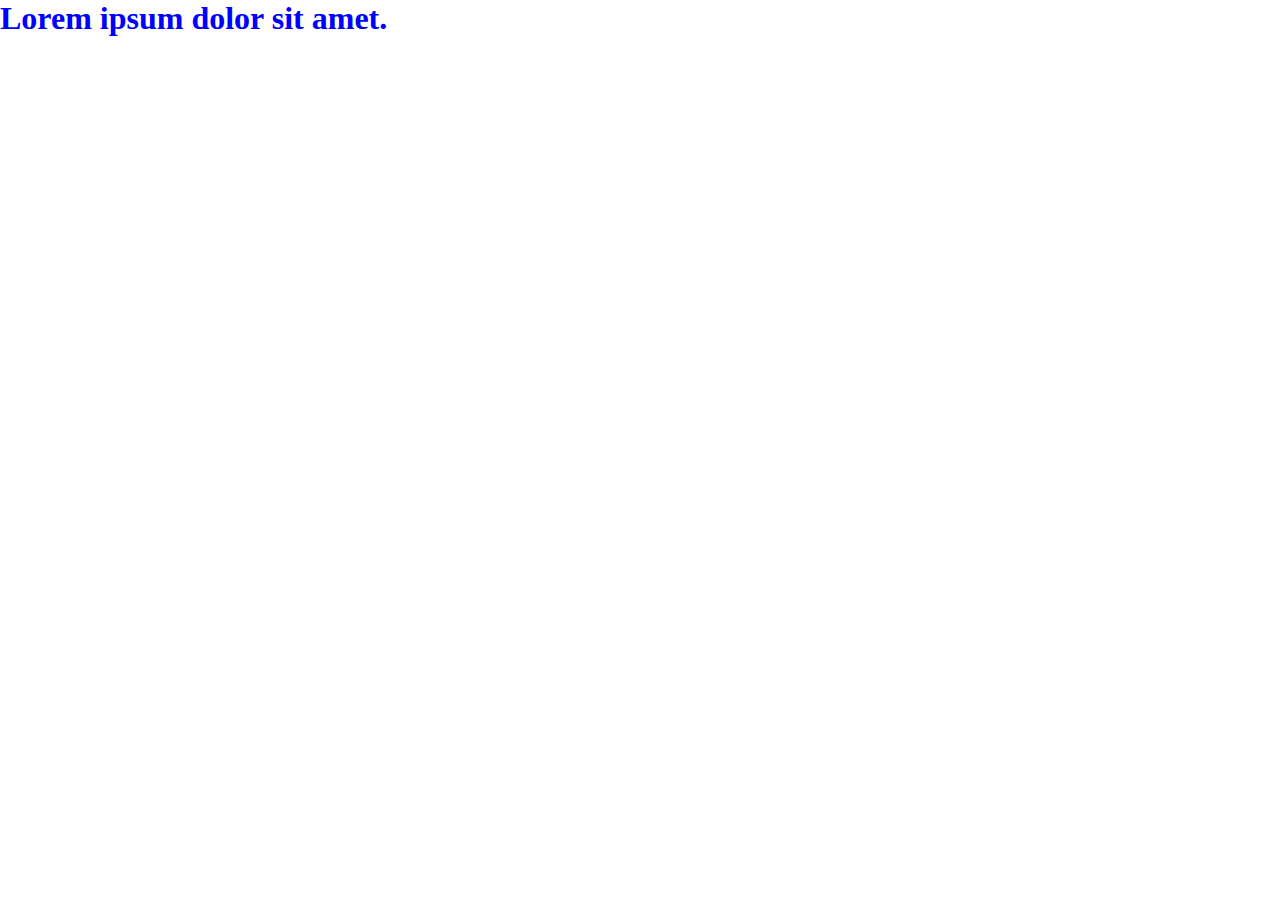
==== index.html @ bf29ed42 "first commit" ====
<!DOCTYPE html>
<html lang="en">
<head>
    <meta charset="UTF-8">
    <meta name="viewport" content="width=device-width, initial-scale=1.0">
    <link rel="stylesheet" href="styl.css">
    <link href="https://cdn.jsdelivr.net/npm/bootstrap@5.0.2/dist/css/bootstrap.min.css" rel="stylesheet" integrity="sha384-EVSTQN3/azprG1Anm3QDgpJLIm9Nao0Yz1ztcQTwFspd3yD65VohhpuuCOmLASjC" crossorigin="anonymous">

    <title>Document</title>
</head>
<body>

<h1>Lorem ipsum dolor sit amet.</h1>
 <script src="https://cdn.jsdelivr.net/npm/bootstrap@5.0.2/dist/js/bootstrap.bundle.min.js" integrity="sha384-MrcW6ZMFYlzcLA8Nl+NtUVF0sA7MsXsP1UyJoMp4YLEuNSfAP+JcXn/tWtIaxVXM" crossorigin="anonymous"></script>
</body>
</html>
---- styl.css ----
:root{
    --red : blue;
    --two:2rem;
    --three: green
}
*{
    padding: 0;
    margin: 0;
    box-sizing: border-box;
}
h1{
    color: blue;
}
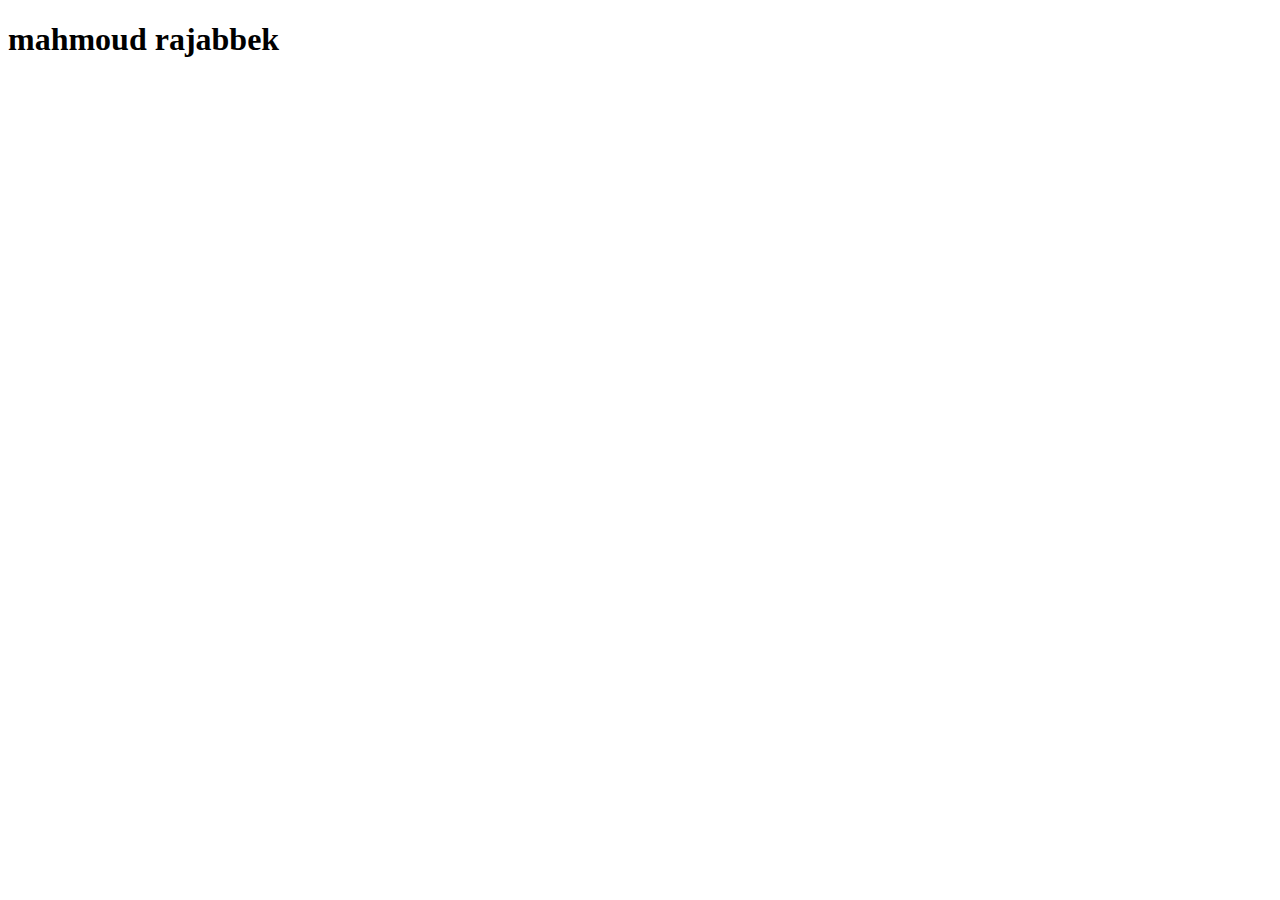
==== commit c59bb159: "muy name" ====
--- a/index.html
+++ b/index.html
@@ -3,14 +3,9 @@
 <head>
     <meta charset="UTF-8">
     <meta name="viewport" content="width=device-width, initial-scale=1.0">
-    <link rel="stylesheet" href="styl.css">
-    <link href="https://cdn.jsdelivr.net/npm/bootstrap@5.0.2/dist/css/bootstrap.min.css" rel="stylesheet" integrity="sha384-EVSTQN3/azprG1Anm3QDgpJLIm9Nao0Yz1ztcQTwFspd3yD65VohhpuuCOmLASjC" crossorigin="anonymous">
-
     <title>Document</title>
 </head>
 <body>
-
-<h1>Lorem ipsum dolor sit amet.</h1>
- <script src="https://cdn.jsdelivr.net/npm/bootstrap@5.0.2/dist/js/bootstrap.bundle.min.js" integrity="sha384-MrcW6ZMFYlzcLA8Nl+NtUVF0sA7MsXsP1UyJoMp4YLEuNSfAP+JcXn/tWtIaxVXM" crossorigin="anonymous"></script>
+<h1>mahmoud  rajabbek</h1>
 </body>
 </html>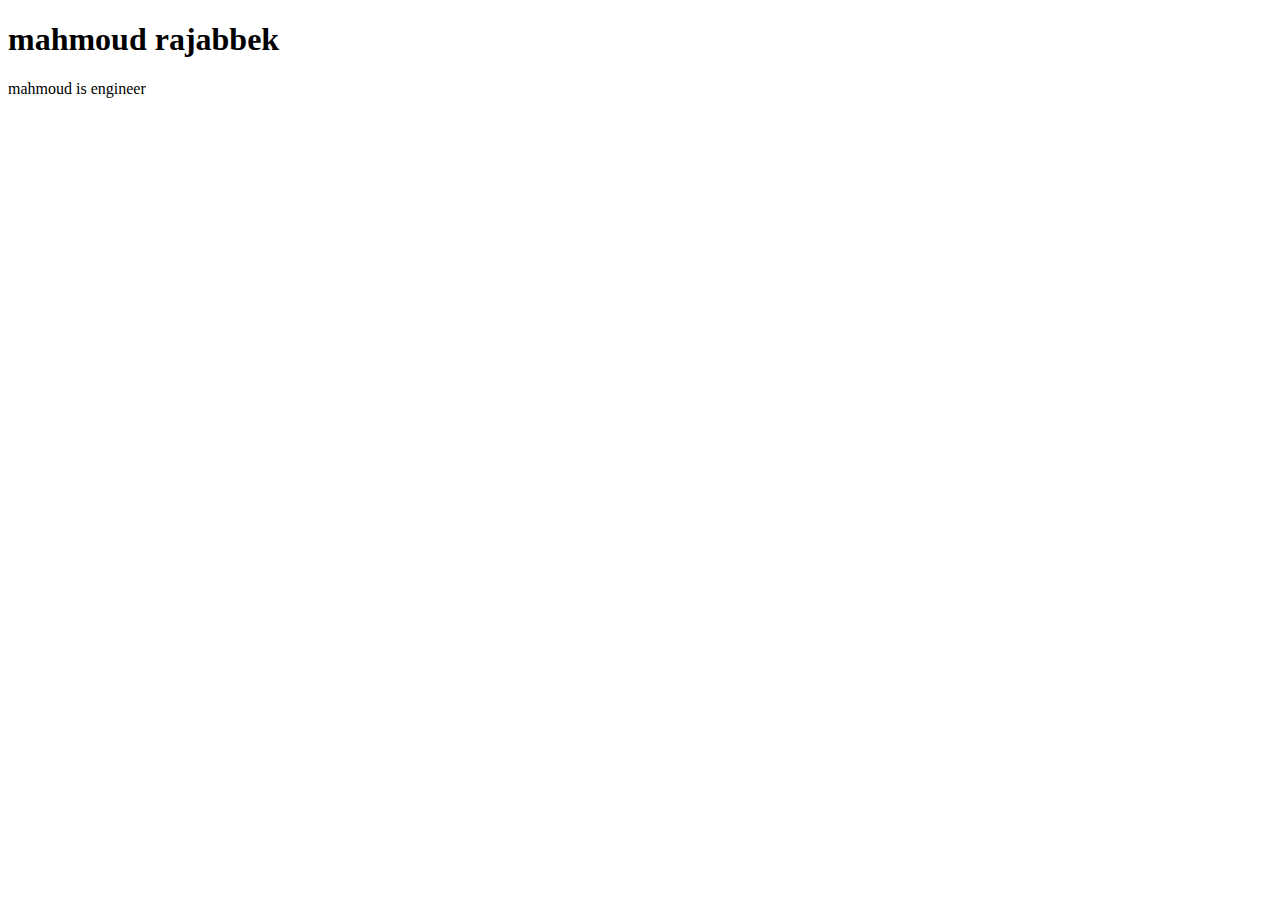
==== commit 1d067a16: "mahmoud work" ====
--- a/index.html
+++ b/index.html
@@ -7,5 +7,6 @@
 </head>
 <body>
 <h1>mahmoud  rajabbek</h1>
+<p>mahmoud is engineer</p>
 </body>
 </html>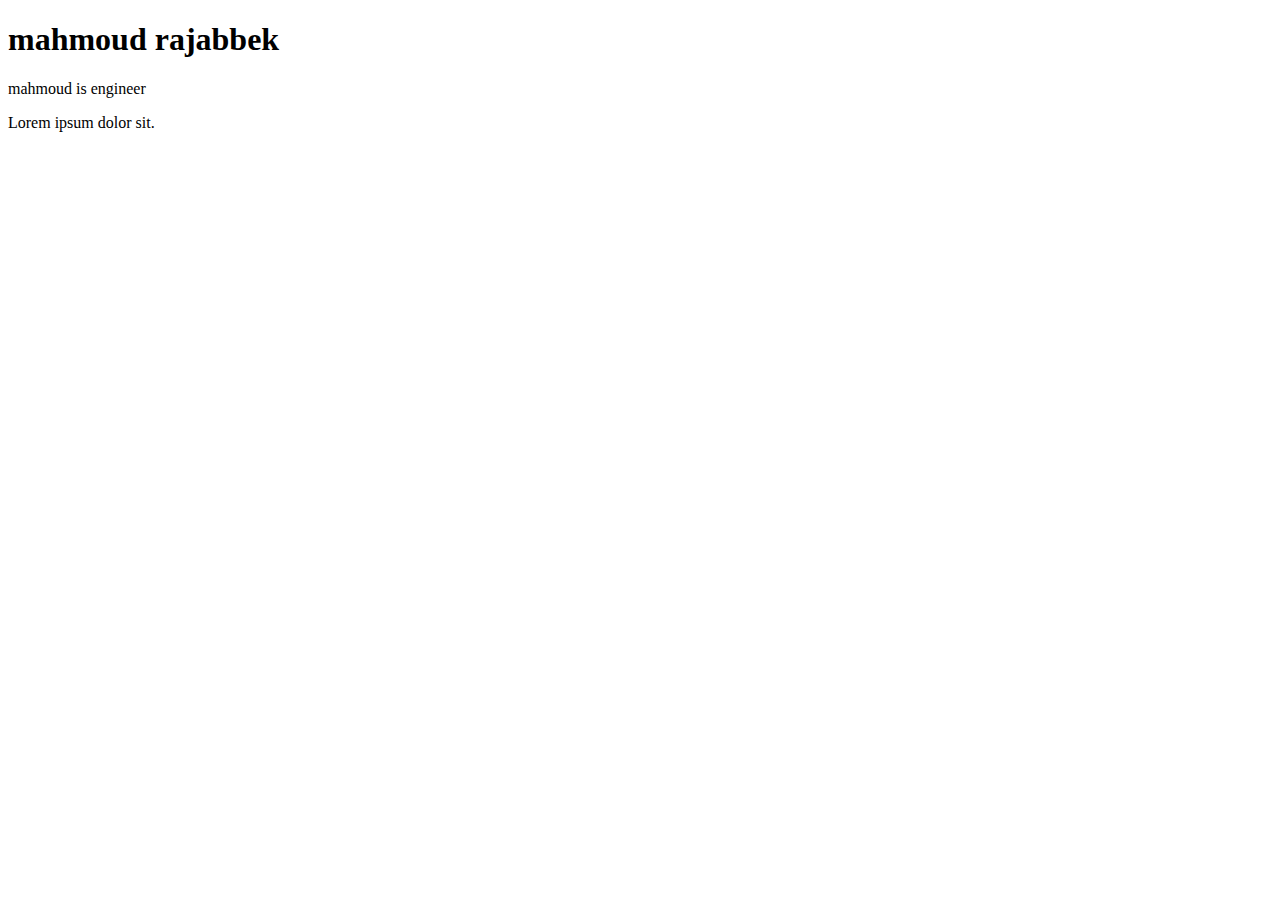
==== commit c02fc154: "i dont know how" ====
--- a/index.html
+++ b/index.html
@@ -8,5 +8,6 @@
 <body>
 <h1>mahmoud  rajabbek</h1>
 <p>mahmoud is engineer</p>
+<span>Lorem ipsum dolor sit.</span>
 </body>
 </html>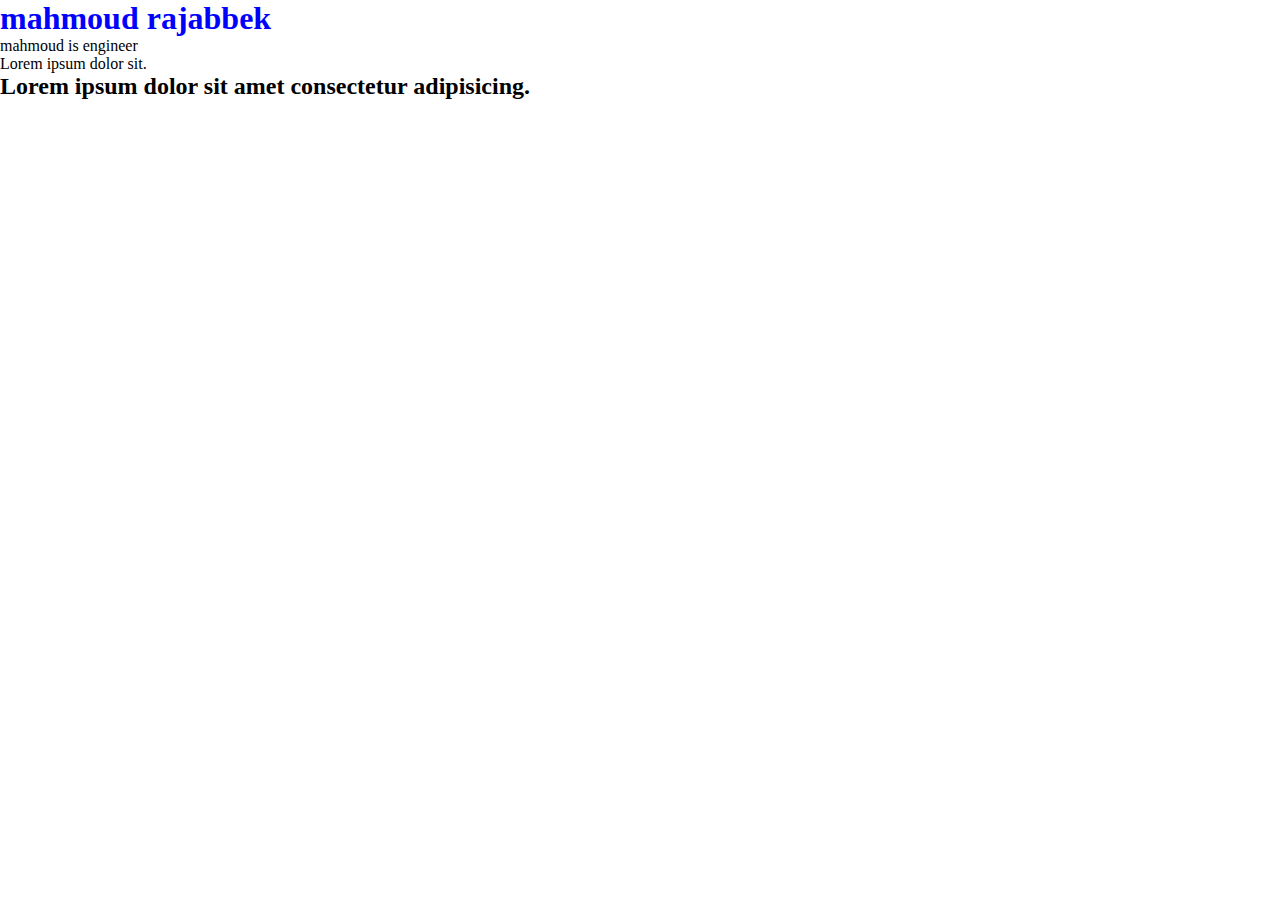
==== commit 5c178793: "first commit" ====
--- a/index.html
+++ b/index.html
@@ -3,11 +3,13 @@
 <head>
     <meta charset="UTF-8">
     <meta name="viewport" content="width=device-width, initial-scale=1.0">
+    <link rel="stylesheet" href="styl.css">
     <title>Document</title>
 </head>
 <body>
 <h1>mahmoud  rajabbek</h1>
 <p>mahmoud is engineer</p>
 <span>Lorem ipsum dolor sit.</span>
+<h2>Lorem ipsum dolor sit amet consectetur adipisicing.</h2>
 </body>
 </html>--- a/styl.css
+++ b/styl.css
@@ -0,0 +1,13 @@
+:root{
+    --red : blue;
+    --two:2rem;
+    --three: green
+}
+*{
+    padding: 0;
+    margin: 0;
+    box-sizing: border-box;
+}
+h1{
+    color: blue;
+}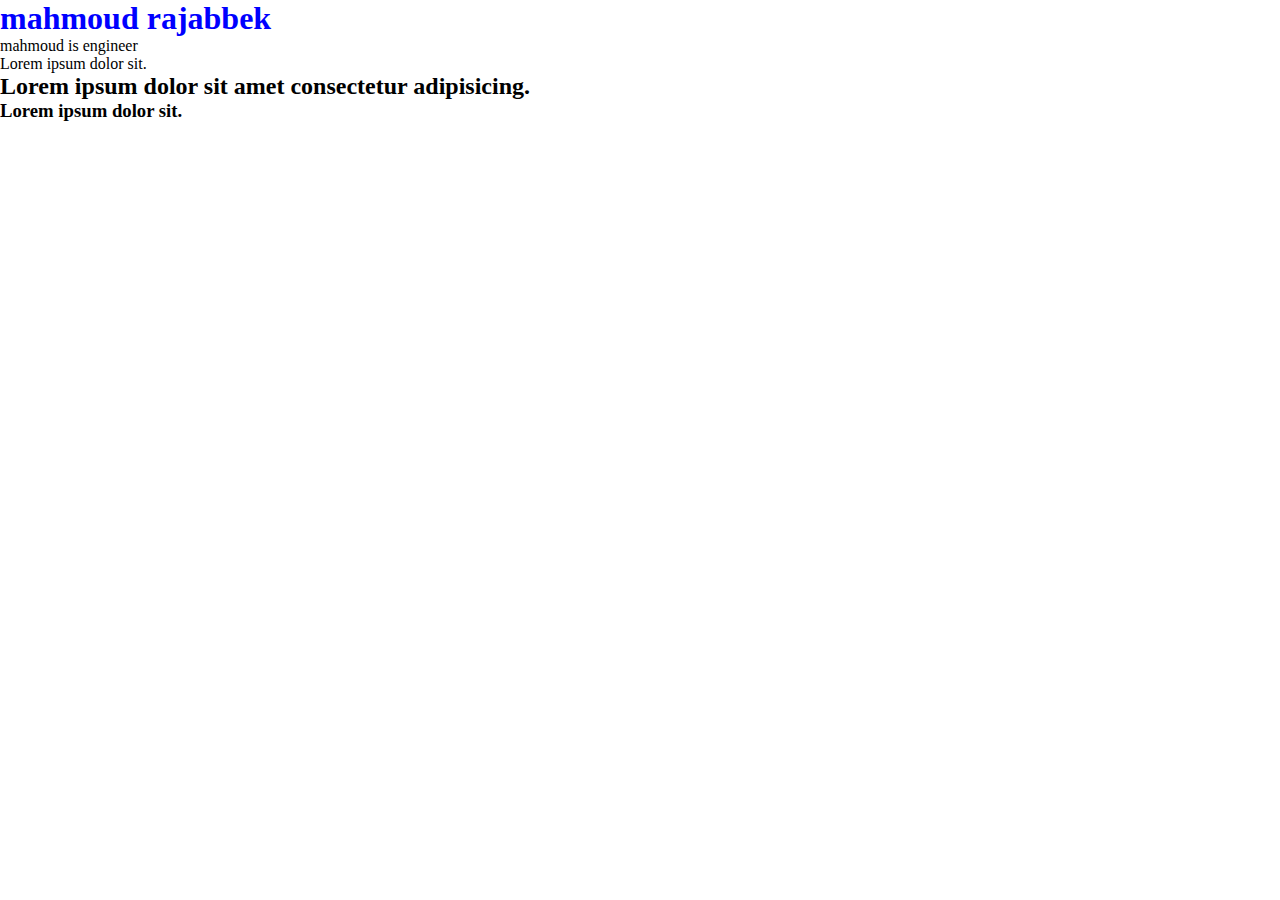
==== commit 3c91b559: "si" ====
--- a/index.html
+++ b/index.html
@@ -11,5 +11,6 @@
 <p>mahmoud is engineer</p>
 <span>Lorem ipsum dolor sit.</span>
 <h2>Lorem ipsum dolor sit amet consectetur adipisicing.</h2>
+<h3>Lorem ipsum dolor sit.</h3>
 </body>
 </html>